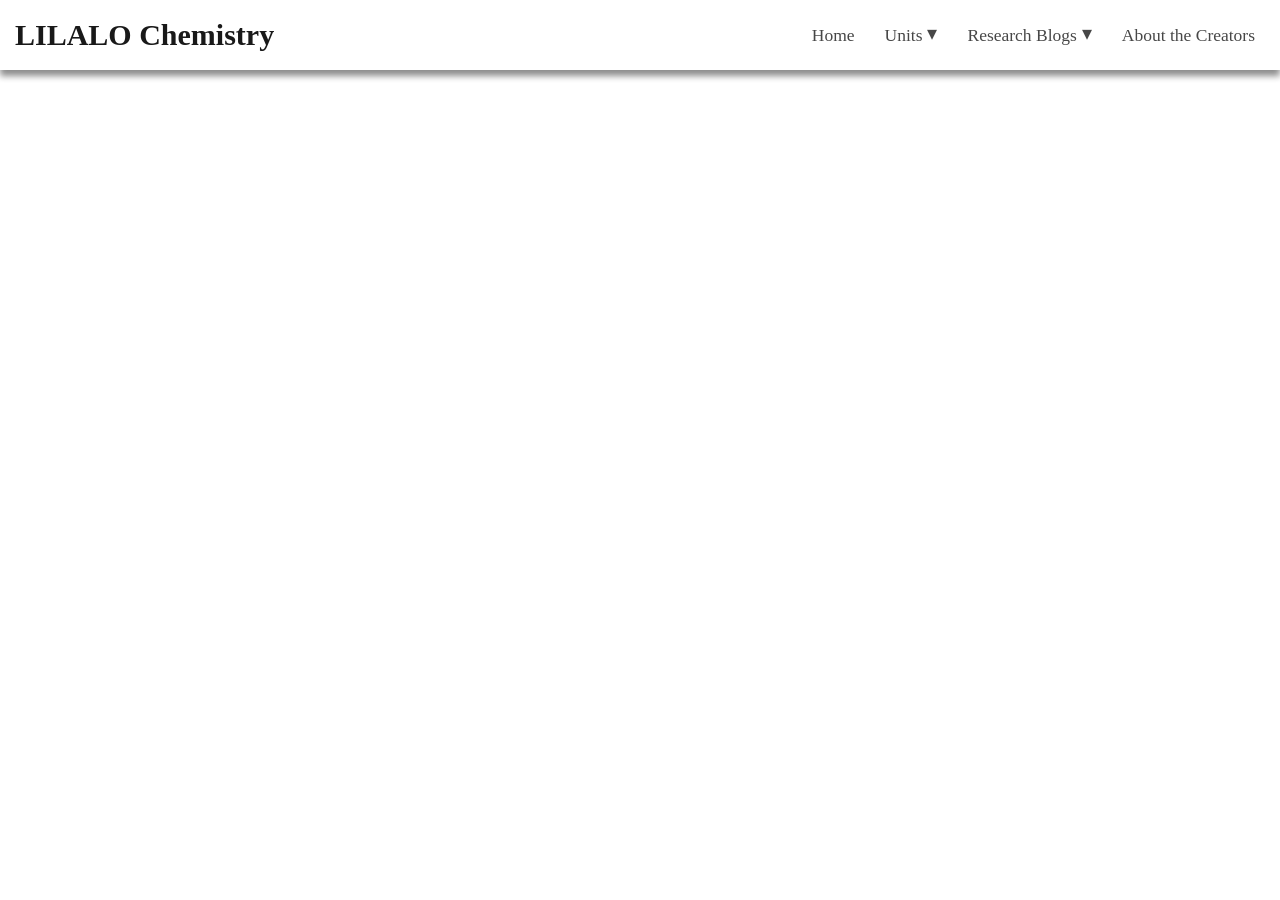
==== index.html @ 812b505c "Navbar.js" ====
<!DOCTYPE html>
<html lang="en">
<head>
    <meta charset="UTF-8">
    <meta name="viewport" content="width=device-width, initial-scale=1.0">
    <title>LILALO Chemistry</title>
    <link rel = "stylesheet" href = "navbar.css">
    <link rel = "stylesheet" href = "text-styles.css">
    <link rel="icon" type="image/x-icon" href="images/website-icon.png">
</head>
<body style = "margin: 0; overflow-x: hidden; display: flex; flex-direction: column; position: relative">
    <!-- NAVIGATION MENU, REUSE CODE FOR OTHER PAGES-->
    <header id = "header">
        <script src = "navbar.js"></script>
    </header>

    <!-- ITEMS UNIQUE TO THE HOMEPAGE-->
    <main>
        <style>
            .heroBanner{position: relative}
            .landing-page-animation{width:100vw;}
            .hero-banner-text{position: absolute;top:100px; width: 100vw; color:white;opacity: 0.9; display: flex; flex-direction: column; align-items: center;}
            .landing-page-title{font-size: clamp(30px, 6vw, 100px); font-weight:600; text-align: center;}
            .landing-page-description{margin-left: 100px; margin-right: 100px; text-align: center;}
            @media(max-width: 770px){
                .hero-banner-text{position: absolute;top:75px; width: 100vw; color:white;opacity: 0.9; display: flex; flex-direction: column; align-items: center;}
                .landing-page-title{font-size: clamp(20px, 2vw, 40px); font-weight:600}
                .landing-page-description{margin-left: 50px; margin-right: 50px; text-align: center; font-size: 12.5px !important;}
            }
        </style>
        <div class = "heroBanner">
            <video autoplay muted loop playsinline disablepictureinpicture 
  controlsList="nodownload noremoteplayback nodownload" 
  oncontextmenu="return false;" class = "landing-page-animation">
                <source src="videos/landing-page-animation-1.mp4" type="video/mp4">
            </video>
            <div class = hero-banner-text>
                <h1 class = "landing-page-title">Title Goes Here</h1>
                <p class = "landing-page-description">Description Goes Here. 
                </p>
            </div>
        </div>
    </main>

    <footer>
    </footer>

</body>
</html>
---- navbar.css ----
@font-face{
    font-family: sf-pro;
    src: url("fonts/SF-Pro-Text-Regular.otf");
    font-weight: 400;
}
@font-face{
    font-family: sf-pro;
    src: url("fonts/SF-Pro-Text-Light.otf");
    font-weight: 300;
}
@font-face{
    font-family: sf-pro;
    src: url("fonts/SF-Pro-Text-Semibold.otf");
    font-weight: 500;
}
@font-face{
    font-family: sf-pro;
    src: url("fonts/SF-Pro-Display-Heavy.otf");
    font-weight: 600;
}
@keyframes fade-in{from{opacity: 0;}to{opacity: 1;}}

.navbar{font-family: sf-pro;display: flex;justify-content: space-between;align-items: center;width: 100vw;height: 70px;background-color: white; opacity: 0.9;position: fixed;z-index: 9999;box-shadow: 0vw 0.5vw 0.5vw rgba(0,0,0,0.5);transition: opacity 0.5s ease;}
.navbar:hover{opacity: 1;transition: opacity 0.5s ease;}
.website-name{margin-top: 0;margin-bottom: 0;margin-left: 15px;font-size: clamp(20px, 3vw, 30px);transition: transform 0.1s linear;font-weight: 600;}
.website-name:hover{cursor: pointer;transform: translateY(-2.5px);}
.links ul{margin-top: 0;margin-bottom: 0;margin-right: 15px;display: flex;align-items: center;}
.links li{list-style: none;display: inline-block;margin-right: 10px;margin-left: 20px;font-weight: bold;font-size: clamp(15px, 2vw, 17.5px);transition: transform 0.1s linear;font-weight:500;}
.links a:hover, .links li:hover{cursor: pointer;transform: translateY(-1px);color: rgba(115, 0, 255, 0.9)}
.links a{text-decoration: none;color: rgba(0, 0, 0, 0.8);display: flex;align-items: center;}
.units-dropdown-menu{position: fixed;z-index: 999;top: 0;display: flex;transform: translateY(-100%);width: 100vw;height: 300px;background-color: rgba(165, 126, 255, 0.9);transition: top 1s ease;}
.units-dropdown-menu.show{top: 0;transform: translateY(0);}
.blogs-dropdown-menu{position: fixed;z-index: 999;transform: translateY(-100%);display: flex;top: 0vw;left: 0vw;width: 100vw;height: 300px;background-color: rgba(141, 44, 232, 0.9);transition: top 1s ease;}
.blogs-dropdown-menu.show{top: 0;transform: translateY(0);}
.blogs-dropdown-arrow{font-size: 20px;align-self: center;margin-left: 5px;margin-bottom: 5px;transition: transform 0.5s ease;}
.blogs-dropdown-arrow.rotated{margin-top: 5px;margin-bottom: 0;transform: rotate(180deg);}
.units-dropdown-arrow{font-size: 20px;align-self: center;margin-left: 5px;margin-bottom: 5px;transition: transform 0.5s ease;}
.units-dropdown-arrow.rotated{margin-top: 5px;margin-bottom: 0;transform: rotate(180deg);}
.units-content{width: 100%; display: flex; justify-content: space-evenly; align-items: center;margin-top: 50px;}
.blogs-content{width: 100%; display: flex; justify-content: space-evenly; align-items: center; margin-top: 50px;}
.units-box-1{width: 20%;margin-top: 20px;margin-bottom: 20px;border: 1px solid black;height: 75%;display: flex;flex-direction: column;justify-content: center;}
.units-box-1 p{margin-left: 5%; margin-right: 5%; margin-top: 2.5%;}
.units-box-1 h1{text-decoration: underline; text-underline-offset: 5px;margin-left: 5%; margin-right: 5%;}
.units-box-2{width: 75%;margin-top: 20px;margin-bottom: 20px;height: 75%;display: flex;justify-content: space-evenly;align-items: center;flex-wrap: wrap;}
.units-option{display: flex;align-items: flex-start;width: 22.5%;transition: background-color 0.5s ease;border-bottom: 0.1vw solid black;}
.units-option:hover{ background-color: rgba(249, 249, 249, 0.75);cursor: pointer;}
.units-option img{width: 40px; height: 40px; margin: 10px;}
.units-option h3{margin-top: 10px; text-decoration: underline;}
.units-option p{font-size: 12.5px;}
.hamburger-menu{display: none;}
.mobile-overlay{display: none;}

@media(max-width: 770px){
    .navbar{font-family: sf-pro;display: flex; justify-content: space-between;align-items: center;width: 100vw;height: 45px;background-color: white; opacity: 0.9;position: fixed;z-index: 9999;box-shadow: 0vw 0.5vw 0.5vw rgba(0,0,0,0.5);transition: opacity 0.5s ease;}
    .navbar:hover{opacity: 1;transition: opacity 0.5s ease;}
    .website-name{margin-top: 0;margin-bottom: 0;margin-left: 20px;font-size: clamp(13px, 2.5vw, 30px);transition: transform 0.1s linear;font-weight: 600;}
    .website-name:hover{cursor: pointer;transform: translateY(-2.5px);}
    .links li{list-style: none;display: none;margin-right: 1vw;margin-left: 1vw;font-weight: bold;font-size: 2.5vw;transition: transform 0.1s linear;font-weight:500;}
    .links a{text-decoration: none;color: rgba(0, 0, 0, 0.8);display: flex;align-items: center;}
    .hamburger-menu{display: block; width: 40px; height: 40px; margin-right: 10px;}
    .units-dropdown-menu{display: none;}
    .blogs-dropdown-menu{display: none;}
    .mobile-overlay{display: none;}
    .mobile-overlay.show{display: flex; position: fixed; top: 0; left: 0; width: 100vw; height: 100vh; background-color: rgba(0, 0, 0, 0.8);z-index: 1000; justify-content: center; align-items: center; animation: fade-in 0.25s ease;}
    .mobile-menu{width: 100%; font-weight: 600; color: white;list-style-type: none;display: flex; flex-direction: column; text-align: center;padding: 0;}
    .mobile-menu li{padding: 25px;border-top: 0.5px solid white; border-bottom: 0.5px solid white; font-size: 20px; font-family: sf-pro; font-weight: 600;letter-spacing:1px;text-align: center;}
}
---- text-styles.css ----
@font-face{
    font-family: sf-pro;
    src: url("fonts/SF-Pro-Text-Regular.otf");
    font-weight: 400;
}
@font-face{
    font-family: sf-pro;
    src: url("fonts/SF-Pro-Text-Light.otf");
    font-weight: 300;
}
@font-face{
    font-family: sf-pro;
    src: url("fonts/SF-Pro-Text-Semibold.otf");
    font-weight: 500;
}
@font-face{
    font-family: sf-pro;
    src: url("fonts/SF-Pro-Display-Heavy.otf");
    font-weight: 600;
}


h1{margin: 0; font-family: sf-pro; font-weight: 500;font-size: 35px;}
h2{margin: 0; font-family: sf-pro; font-weight: 500;font-size: 30px;}
h3{margin: 0; font-family: sf-pro; font-weight: 500;font-size: 25px;}
p{margin: 0; font-family: sf-pro; font-weight: 400;font-size: 20px;}

@media(max-width: 770px){ /* Mobile Styling*/
    h1{margin: 0; font-family: sf-pro; font-weight: 500;font-size: 70px;}
    h2{margin: 0; font-family: sf-pro; font-weight: 500;font-size: 60px;}
    h3{margin: 0; font-family: sf-pro; font-weight: 500;font-size: 50px;}
    p{margin: 0; font-family: sf-pro; font-weight: 400;font-size: 40px;}
}
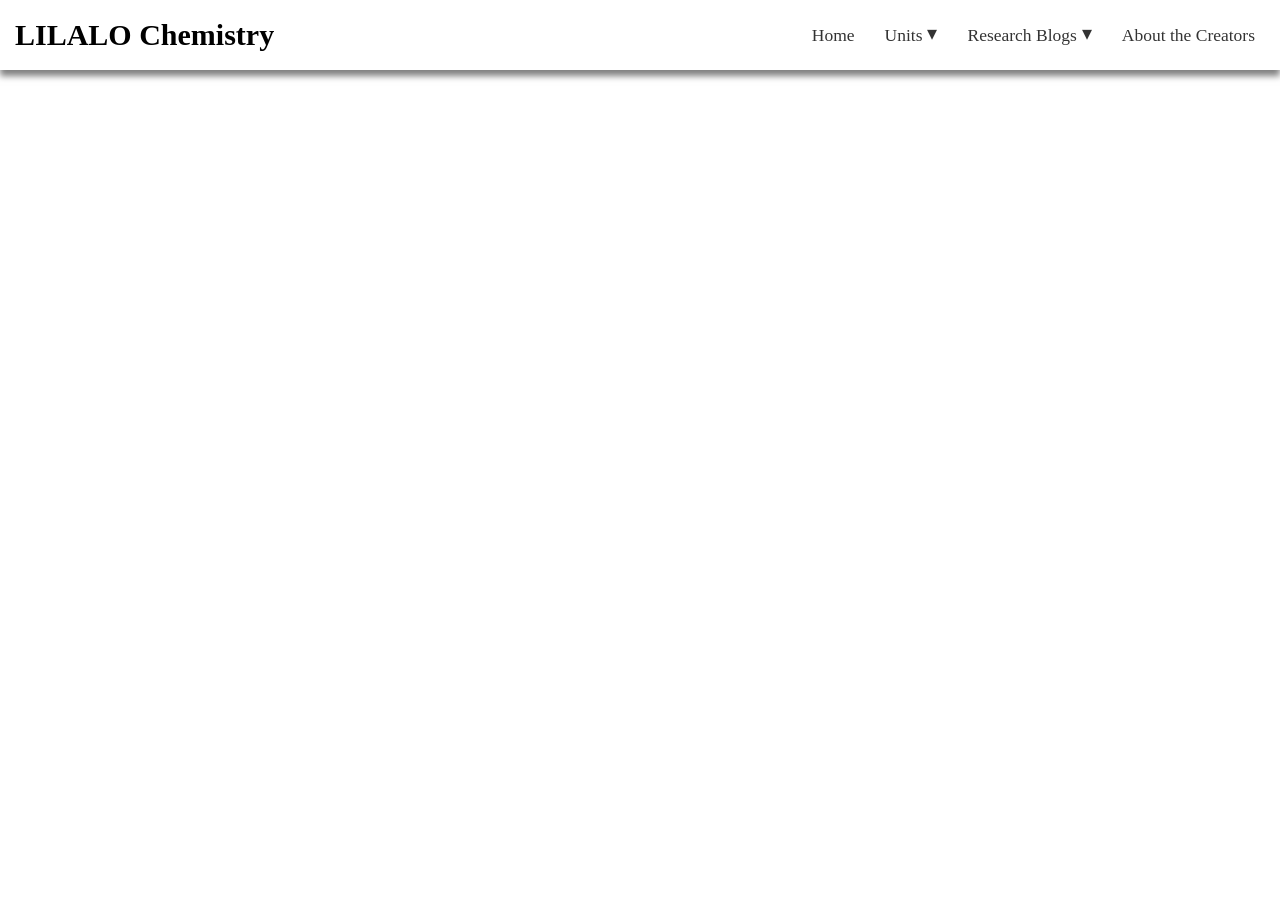
==== commit 267279c5: "Update index.html" ====
--- a/index.html
+++ b/index.html
@@ -8,7 +8,7 @@
     <link rel = "stylesheet" href = "text-styles.css">
     <link rel="icon" type="image/x-icon" href="images/website-icon.png">
 </head>
-<body style = "margin: 0; overflow-x: hidden; display: flex; flex-direction: column; position: relative">
+<body style = "margin: 0; overflow-x: hidden; display: flex; flex-direction: column; position: relative; overscroll-behavior: none;">
     <!-- NAVIGATION MENU, REUSE CODE FOR OTHER PAGES-->
     <header id = "header">
         <script src = "navbar.js"></script>
@@ -20,7 +20,7 @@
             .heroBanner{position: relative}
             .landing-page-animation{width:100vw;}
             .hero-banner-text{position: absolute;top:100px; width: 100vw; color:white;opacity: 0.9; display: flex; flex-direction: column; align-items: center;}
-            .landing-page-title{font-size: clamp(30px, 6vw, 100px); font-weight:600; text-align: center;}
+            .landing-page-title{font-size: clamp(30px, 5vw, 70px); font-weight:600; text-align: center;}
             .landing-page-description{margin-left: 100px; margin-right: 100px; text-align: center;}
             @media(max-width: 770px){
                 .hero-banner-text{position: absolute;top:75px; width: 100vw; color:white;opacity: 0.9; display: flex; flex-direction: column; align-items: center;}
@@ -35,8 +35,8 @@
                 <source src="videos/landing-page-animation-1.mp4" type="video/mp4">
             </video>
             <div class = hero-banner-text>
-                <h1 class = "landing-page-title">Title Goes Here</h1>
-                <p class = "landing-page-description">Description Goes Here. 
+                <h1 class = "landing-page-title">Live Laugh Love Chemistry</h1>
+                <p class = "landing-page-description">Never struggle with high school chemistry ever again! 
                 </p>
             </div>
         </div>
--- a/navbar.css
+++ b/navbar.css
@@ -1,26 +1,30 @@
 @font-face{
     font-family: sf-pro;
-    src: url("fonts/SF-Pro-Text-Regular.otf");
+    src: url("/fonts/SF-Pro-Text-Regular.otf");
     font-weight: 400;
 }
 @font-face{
     font-family: sf-pro;
-    src: url("fonts/SF-Pro-Text-Light.otf");
+    src: url("/fonts/SF-Pro-Text-Light.otf");
     font-weight: 300;
 }
 @font-face{
     font-family: sf-pro;
-    src: url("fonts/SF-Pro-Text-Semibold.otf");
+    src: url("/fonts/SF-Pro-Text-Semibold.otf");
     font-weight: 500;
 }
 @font-face{
     font-family: sf-pro;
-    src: url("fonts/SF-Pro-Display-Heavy.otf");
+    src: url("/fonts/SF-Pro-Display-Heavy.otf");
     font-weight: 600;
+}
+@font-face{
+    font-family: inter;
+    src: url("/fonts/Inter.ttf");
 }
 @keyframes fade-in{from{opacity: 0;}to{opacity: 1;}}
 
-.navbar{font-family: sf-pro;display: flex;justify-content: space-between;align-items: center;width: 100vw;height: 70px;background-color: white; opacity: 0.9;position: fixed;z-index: 9999;box-shadow: 0vw 0.5vw 0.5vw rgba(0,0,0,0.5);transition: opacity 0.5s ease;}
+.navbar{font-family: inter;display: flex;justify-content: space-between;align-items: center;width: 100vw;height: 70px;background-color: white; opacity: 1;position: fixed;z-index: 9999;box-shadow: 0vw 0.5vw 0.5vw rgba(0,0,0,0.5);transition: opacity 0.5s ease;}
 .navbar:hover{opacity: 1;transition: opacity 0.5s ease;}
 .website-name{margin-top: 0;margin-bottom: 0;margin-left: 15px;font-size: clamp(20px, 3vw, 30px);transition: transform 0.1s linear;font-weight: 600;}
 .website-name:hover{cursor: pointer;transform: translateY(-2.5px);}
@@ -51,7 +55,7 @@
 .mobile-overlay{display: none;}
 
 @media(max-width: 770px){
-    .navbar{font-family: sf-pro;display: flex; justify-content: space-between;align-items: center;width: 100vw;height: 45px;background-color: white; opacity: 0.9;position: fixed;z-index: 9999;box-shadow: 0vw 0.5vw 0.5vw rgba(0,0,0,0.5);transition: opacity 0.5s ease;}
+    .navbar{font-family: inter;display: flex; justify-content: space-between;align-items: center;width: 100vw;height: 45px;background-color: white; opacity: 0.9;position: fixed;z-index: 9999;box-shadow: 0vw 0.5vw 0.5vw rgba(0,0,0,0.5);transition: opacity 0.5s ease;}
     .navbar:hover{opacity: 1;transition: opacity 0.5s ease;}
     .website-name{margin-top: 0;margin-bottom: 0;margin-left: 20px;font-size: clamp(13px, 2.5vw, 30px);transition: transform 0.1s linear;font-weight: 600;}
     .website-name:hover{cursor: pointer;transform: translateY(-2.5px);}
--- a/text-styles.css
+++ b/text-styles.css
@@ -1,4 +1,4 @@
-@font-face{
+/*@font-face{
     font-family: sf-pro;
     src: url("fonts/SF-Pro-Text-Regular.otf");
     font-weight: 400;
@@ -18,16 +18,21 @@
     src: url("fonts/SF-Pro-Display-Heavy.otf");
     font-weight: 600;
 }
+    */
+@font-face{
+    font-family: inter;
+    src: url("/fonts/Inter.ttf");
+}
 
 
-h1{margin: 0; font-family: sf-pro; font-weight: 500;font-size: 35px;}
-h2{margin: 0; font-family: sf-pro; font-weight: 500;font-size: 30px;}
-h3{margin: 0; font-family: sf-pro; font-weight: 500;font-size: 25px;}
-p{margin: 0; font-family: sf-pro; font-weight: 400;font-size: 20px;}
+h1{margin: 0; font-family: inter; font-weight: 500;font-size: 35px;}
+h2{margin: 0; font-family: inter; font-weight: 500;font-size: 30px;}
+h3{margin: 0; font-family: inter; font-weight: 500;font-size: 25px;}
+p{margin: 0; font-family: inter; font-weight: 400;font-size: 20px;}
 
 @media(max-width: 770px){ /* Mobile Styling*/
-    h1{margin: 0; font-family: sf-pro; font-weight: 500;font-size: 70px;}
-    h2{margin: 0; font-family: sf-pro; font-weight: 500;font-size: 60px;}
-    h3{margin: 0; font-family: sf-pro; font-weight: 500;font-size: 50px;}
-    p{margin: 0; font-family: sf-pro; font-weight: 400;font-size: 40px;}
+    h1{margin: 0; font-family: inter; font-weight: 500;font-size: 70px;}
+    h2{margin: 0; font-family: inter; font-weight: 500;font-size: 60px;}
+    h3{margin: 0; font-family: inter; font-weight: 500;font-size: 50px;}
+    p{margin: 0; font-family: inter; font-weight: 400;font-size: 40px;}
 }
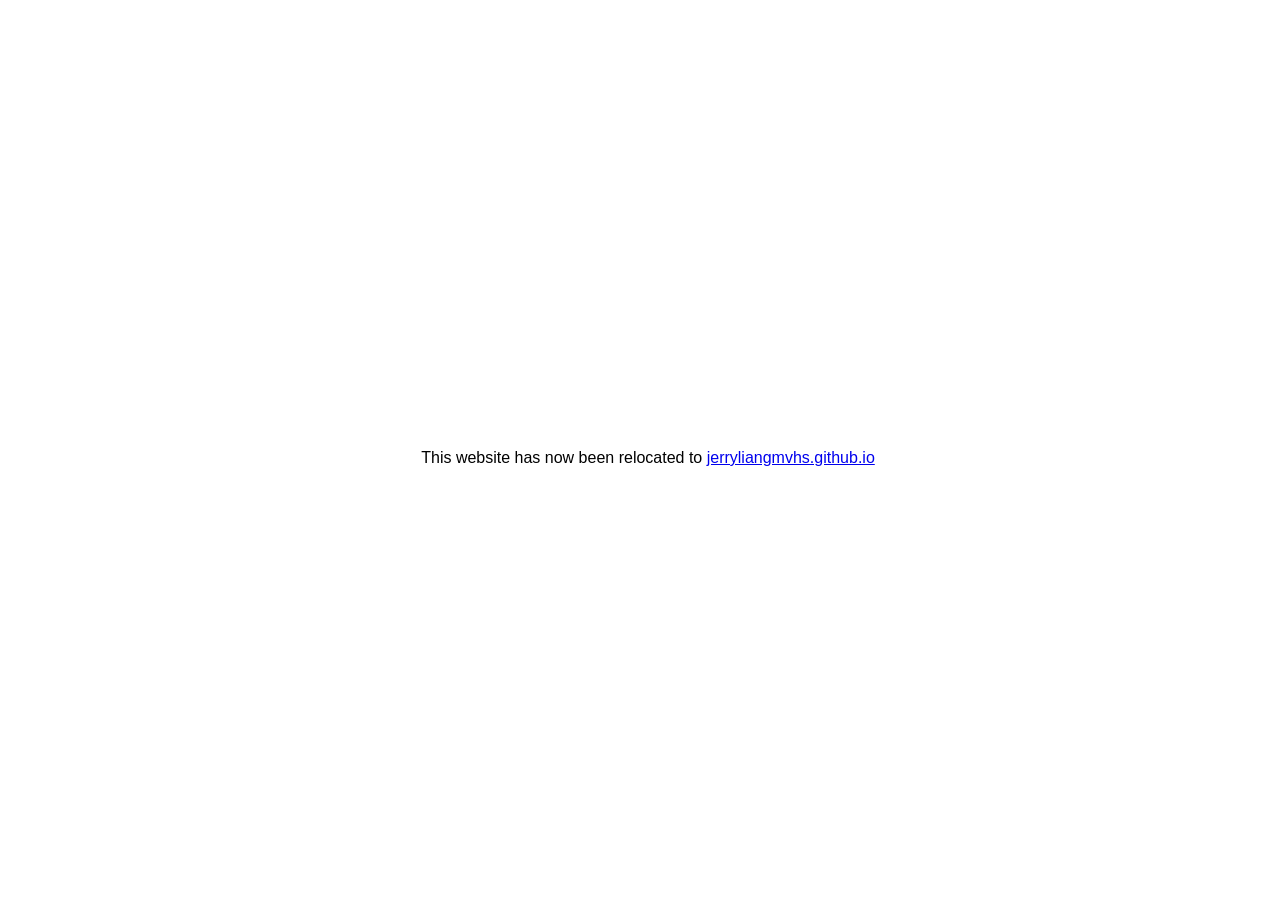
==== commit 665ef75b: "File Migration" ====
--- a/index.html
+++ b/index.html
@@ -1,49 +1,22 @@
 <!DOCTYPE html>
-<html lang="en">
+<html>
 <head>
-    <meta charset="UTF-8">
+    <meta charset="UTF-8" />
     <meta name="viewport" content="width=device-width, initial-scale=1.0">
     <title>LILALO Chemistry</title>
-    <link rel = "stylesheet" href = "navbar.css">
-    <link rel = "stylesheet" href = "text-styles.css">
     <link rel="icon" type="image/x-icon" href="images/website-icon.png">
 </head>
-<body style = "margin: 0; overflow-x: hidden; display: flex; flex-direction: column; position: relative; overscroll-behavior: none;">
-    <!-- NAVIGATION MENU, REUSE CODE FOR OTHER PAGES-->
-    <header id = "header">
-        <script src = "navbar.js"></script>
-    </header>
-
-    <!-- ITEMS UNIQUE TO THE HOMEPAGE-->
-    <main>
-        <style>
-            .heroBanner{position: relative}
-            .landing-page-animation{width:100vw;}
-            .hero-banner-text{position: absolute;top:100px; width: 100vw; color:white;opacity: 0.9; display: flex; flex-direction: column; align-items: center;}
-            .landing-page-title{font-size: clamp(30px, 5vw, 70px); font-weight:600; text-align: center;}
-            .landing-page-description{margin-left: 100px; margin-right: 100px; text-align: center;}
-            @media(max-width: 770px){
-                .hero-banner-text{position: absolute;top:75px; width: 100vw; color:white;opacity: 0.9; display: flex; flex-direction: column; align-items: center;}
-                .landing-page-title{font-size: clamp(20px, 2vw, 40px); font-weight:600}
-                .landing-page-description{margin-left: 50px; margin-right: 50px; text-align: center; font-size: 12.5px !important;}
-            }
-        </style>
-        <div class = "heroBanner">
-            <video autoplay muted loop playsinline disablepictureinpicture 
-  controlsList="nodownload noremoteplayback nodownload" 
-  oncontextmenu="return false;" class = "landing-page-animation">
-                <source src="videos/landing-page-animation-1.mp4" type="video/mp4">
-            </video>
-            <div class = hero-banner-text>
-                <h1 class = "landing-page-title">Live Laugh Love Chemistry</h1>
-                <p class = "landing-page-description">Never struggle with high school chemistry ever again! 
-                </p>
-            </div>
-        </div>
-    </main>
-
-    <footer>
-    </footer>
-
+<style>
+    body{
+        width: 100vw;
+        height: 100vh;
+        display: flex;
+        align-items: center;
+        justify-content: center;
+        font-family: sans-serif;
+    }
+</style>
+<body>
+    <p>This website has now been relocated to <a href = "https://jerryliangmvhs.github.io/">jerryliangmvhs.github.io</a></p>
 </body>
-</html>
+</html>
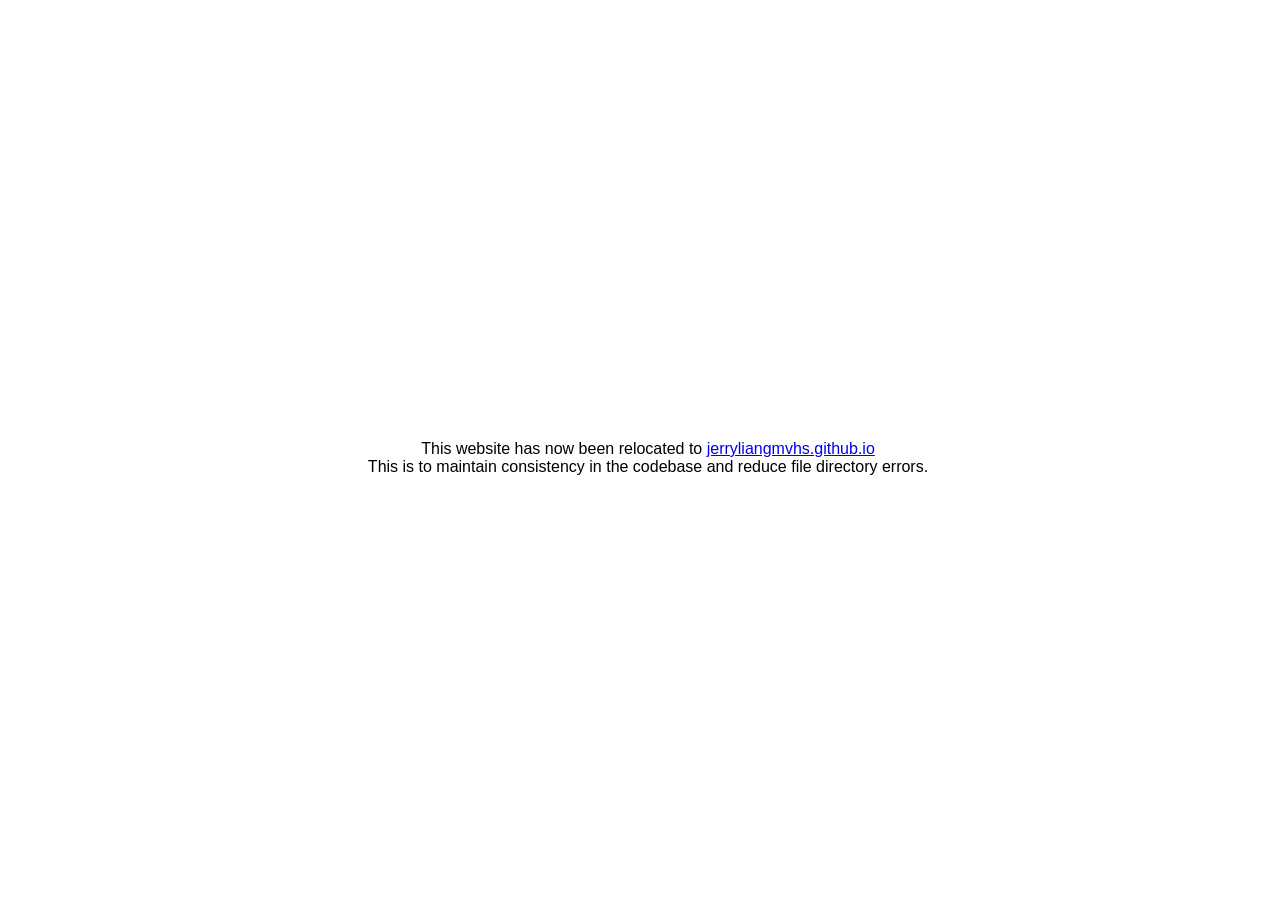
==== commit e9a57b13: "Update index.html" ====
--- a/index.html
+++ b/index.html
@@ -15,8 +15,11 @@
         justify-content: center;
         font-family: sans-serif;
     }
+    p{
+        text-align: center;
+    }
 </style>
 <body>
-    <p>This website has now been relocated to <a href = "https://jerryliangmvhs.github.io/">jerryliangmvhs.github.io</a></p>
+    <p>This website has now been relocated to <a href = "https://jerryliangmvhs.github.io/">jerryliangmvhs.github.io</a><br>This is to maintain consistency in the codebase and reduce file directory errors.</p>
 </body>
 </html>
